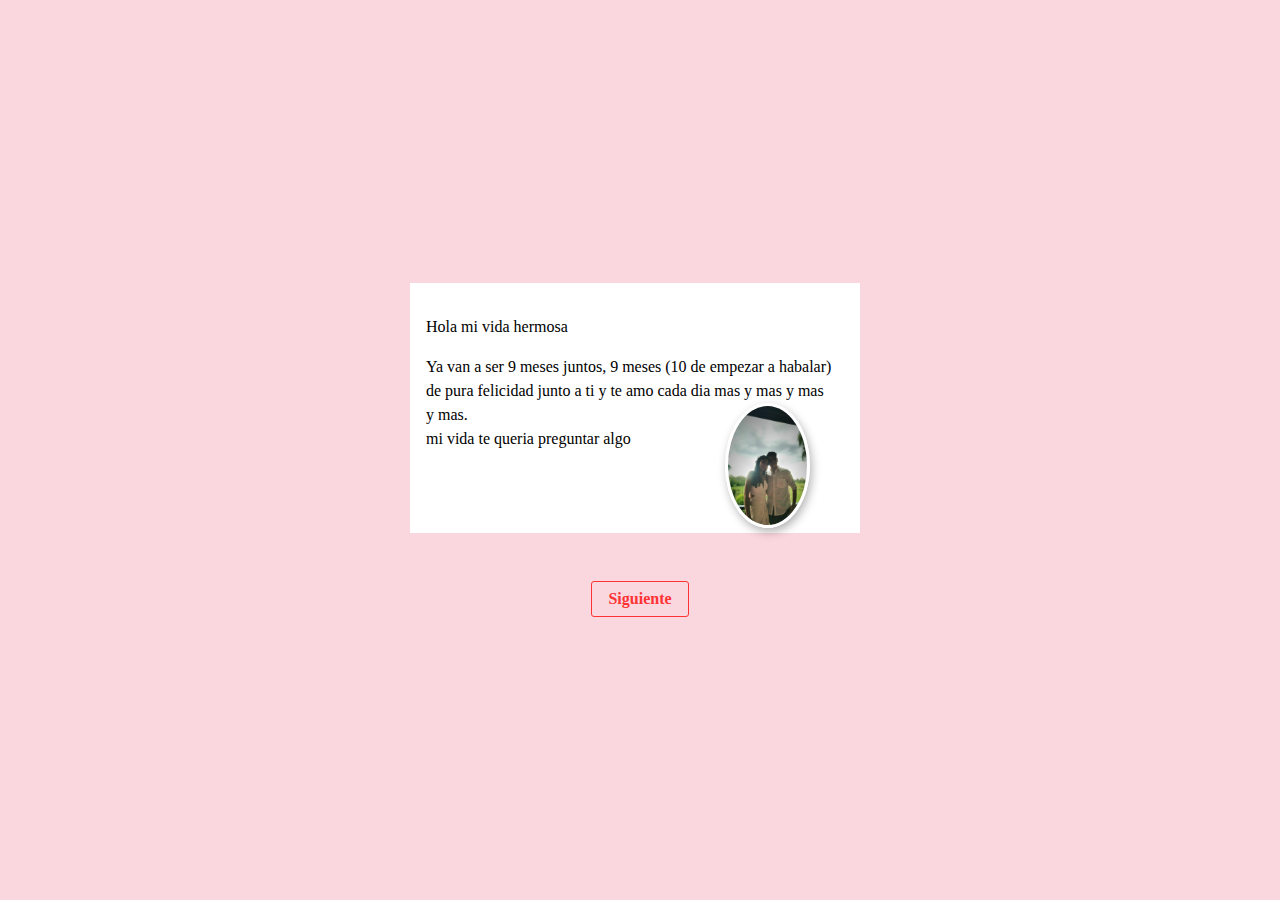
==== indexx.html @ 113d88c0 "Add files via upload" ====
<!DOCTYPE html>
<html lang="es">
<head>
  <meta charset="UTF-8">
  <meta name="viewport" content="width=device-width, initial-scale=1.0">
  <title>Carta</title>
  <link rel="stylesheet" href="style.css">
</head>                                             
<body> 
  <main>
    <div class="container-letter">
      <div class="paperr">
        <p >Hola mi vida hermosa </p>
          <p>      Ya van a ser 9 meses juntos, 9 meses (10 de empezar a habalar) de pura felicidad junto a ti y te amo cada dia mas y mas y mas y mas.
              mi vida te queria preguntar algo 
          </p>
          <img src="img/1.jpeg" alt="Foto" class="paperr-img">
      </div>
  </div>
    <div class="option">
      <button id="siguiente" >Siguiente </button>
    </div>
  </main>
  <script>
    document.getElementById("siguiente").addEventListener("click", function() {
        window.location.href = "index.html";
    });
</script>
</body>
</html>
---- style.css ----
/* reset css */

* {
    min-width: 0;
    font: inherit;
  }
  
  *,
  *::before,
  *::after {
    box-sizing: border-box;
  }
  
  img,
  video,
  svg {
    display: block;
    height: auto;
    max-width: 100%;
  }
  
  body {
    margin: 0;
    min-height: 100dvh;
  }
  
  h1,
  h2,
  h3 {
    text-wrap: balance;
  }
  
  p {
    text-wrap: pretty;
  }
  
  /* styles */
  /* TODO: Cambiar la fuente
  
  * {
    font-family: comic-sans;
  } */
  
  body {
    background-color: #fad7df;
  }
  
  main {
    display: flex;
    flex-direction: column;
  
    gap: 3rem;
    justify-content: center;
    align-items: center;
    height: 100vh;
  }
  
  .container-letter {
    position: relative;
  }
  .paperr img {
    max-width: 50%; /* Evita que la imagen se desborde */
    height: 50%; /* Mantiene la proporción */
    display: block; /* Evita espacios extra debajo */
    margin: 0 auto; /* Centra la imagen */
}
  
  .cover {
    position: absolute;
    border-left: 200px solid transparent;
    border-right: 200px solid transparent;
    border-top: 100px solid #fe3334;
    border-bottom: 100px solid transparent;
  
    /*  */
    transition: transform .75s;
    transform-origin: top;
  }
  
  .paper {
    position: absolute;
    padding: 1.5rem;
    line-height: 2rem;
    right: 5px;
    /*  */
    z-index: -1;
    background: white;
    width: 390px;
    height: 180px;
  
    transition: all .75s;
  }

  .paperr {
    position: relative;
    padding: 1rem;
    line-height: 1.5rem;
    right: 5px;
    /*  */
    z-index: -1;
    background: white;
    width: 450px;
    height: 250px;
  
    transition: all .75s;/* Bordes redondeados */
}

.paperr-img {
  position: absolute;
  right:50px;
  top: 120px;
  width: 85px;
  height: auto;
  z-index: 2;
  border-radius: 50%;
  border: 3px solid white;
  box-shadow: 2px 4px 10px rgba(0, 0, 0, 0.3);
}
p {
  white-space: pre-line; /* Respeta los saltos de línea */
}
  .letter {
    border-left: 200px solid #ff989e;
    border-right: 200px solid #ff989e;
    border-top: 100px solid transparent;
    border-bottom: 100px solid #ff858a;
  }
  .option {
    display: flex;
    gap: 5rem;
  
    & button {
      color: #ff3234;
      font-weight: 600;
      border-radius: 3px;
      background: #fad7df;
      padding: 0.5rem 1rem;
      border: 1px solid #fe3334;
      cursor: pointer;
    }}
  .options {
    display: flex;
    gap: 5rem;
  
    & button {
      color: #ff3234;
      font-weight: 600;
      border-radius: 3px;
      background: #fad7df;
      padding: 0.5rem 1rem;
      border: 1px solid #fe3334;
      cursor: pointer;
    }
  
    & button:hover {
      background: #ff989e;
      color: white;
    }
  }
  
  .open-cover {
    transform: rotatex(180deg);
  }
  
  .open-paper {
    animation: openPaper .5s forwards;
  }
  
  @keyframes openPaper {
    0% {
      top: 0;
    }
    100% {
      top: -120px;
    }
  }
  
  .close-paper {
    animation: closePaper .5s forwards;
  }
  
  @keyframes closePaper {
    0% {
      top: -120px;
    }
    100% {
      top: 0;
    }
  }
  
  
  .heart {
    display: none;
    position: absolute;
    top: 25%;
    left: 46.5%;
    margin: auto;
    font-size: 3rem;
  
    color: #fe3334;
  
    animation: crecer 1s forwards ;
  }
  
  @keyframes crecer {
    0% {
      scale: 1;
      opacity: 1;
    }
    100% {
      scale: 3;
      opacity: 0;
  
    }
  }
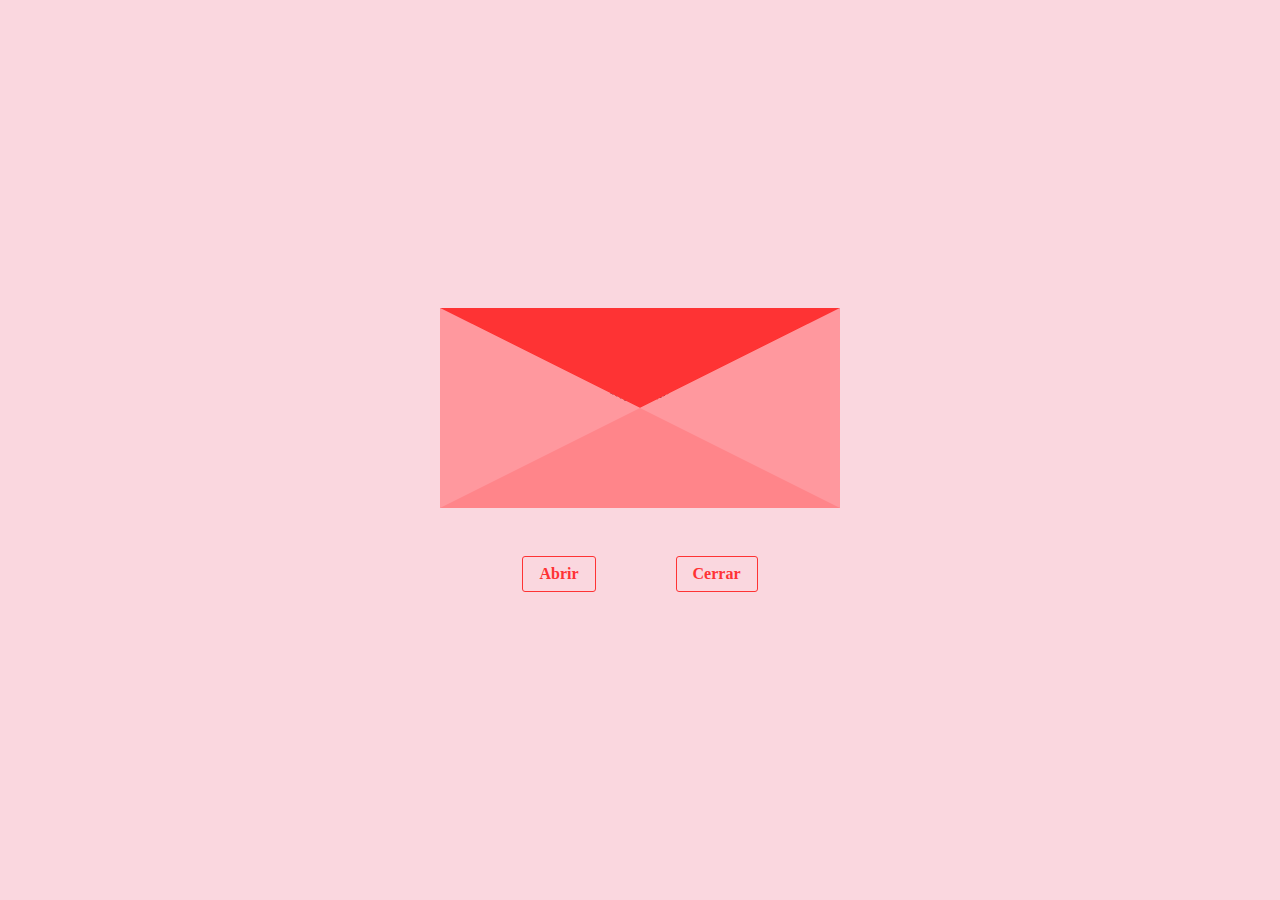
==== commit 29271272: "Add files via upload" ====
--- a/indexx.html
+++ b/indexx.html
@@ -9,22 +9,18 @@
 <body> 
   <main>
     <div class="container-letter">
-      <div class="paperr">
-        <p >Hola mi vida hermosa </p>
-          <p>      Ya van a ser 9 meses juntos, 9 meses (10 de empezar a habalar) de pura felicidad junto a ti y te amo cada dia mas y mas y mas y mas.
-              mi vida te queria preguntar algo 
-          </p>
-          <img src="img/1.jpeg" alt="Foto" class="paperr-img">
-      </div>
-  </div>
-    <div class="option">
-      <button id="siguiente" >Siguiente </button>
+      <div class="cover"></div>
+      <span class="heart">♥</span>
+      <p class="paper" id="mainMessage">
+       Mi niña chiriquititita quieres ser mi san valentin ?
+      </p>
+      <div class="letter"></div>
+    </div>
+    <div class="options">
+      <button id="open">Abrir</button>
+      <button id="close">Cerrar</butto>
     </div>
   </main>
-  <script>
-    document.getElementById("siguiente").addEventListener("click", function() {
-        window.location.href = "index.html";
-    });
-</script>
+  <script src="script.js"></script>
 </body>
 </html>